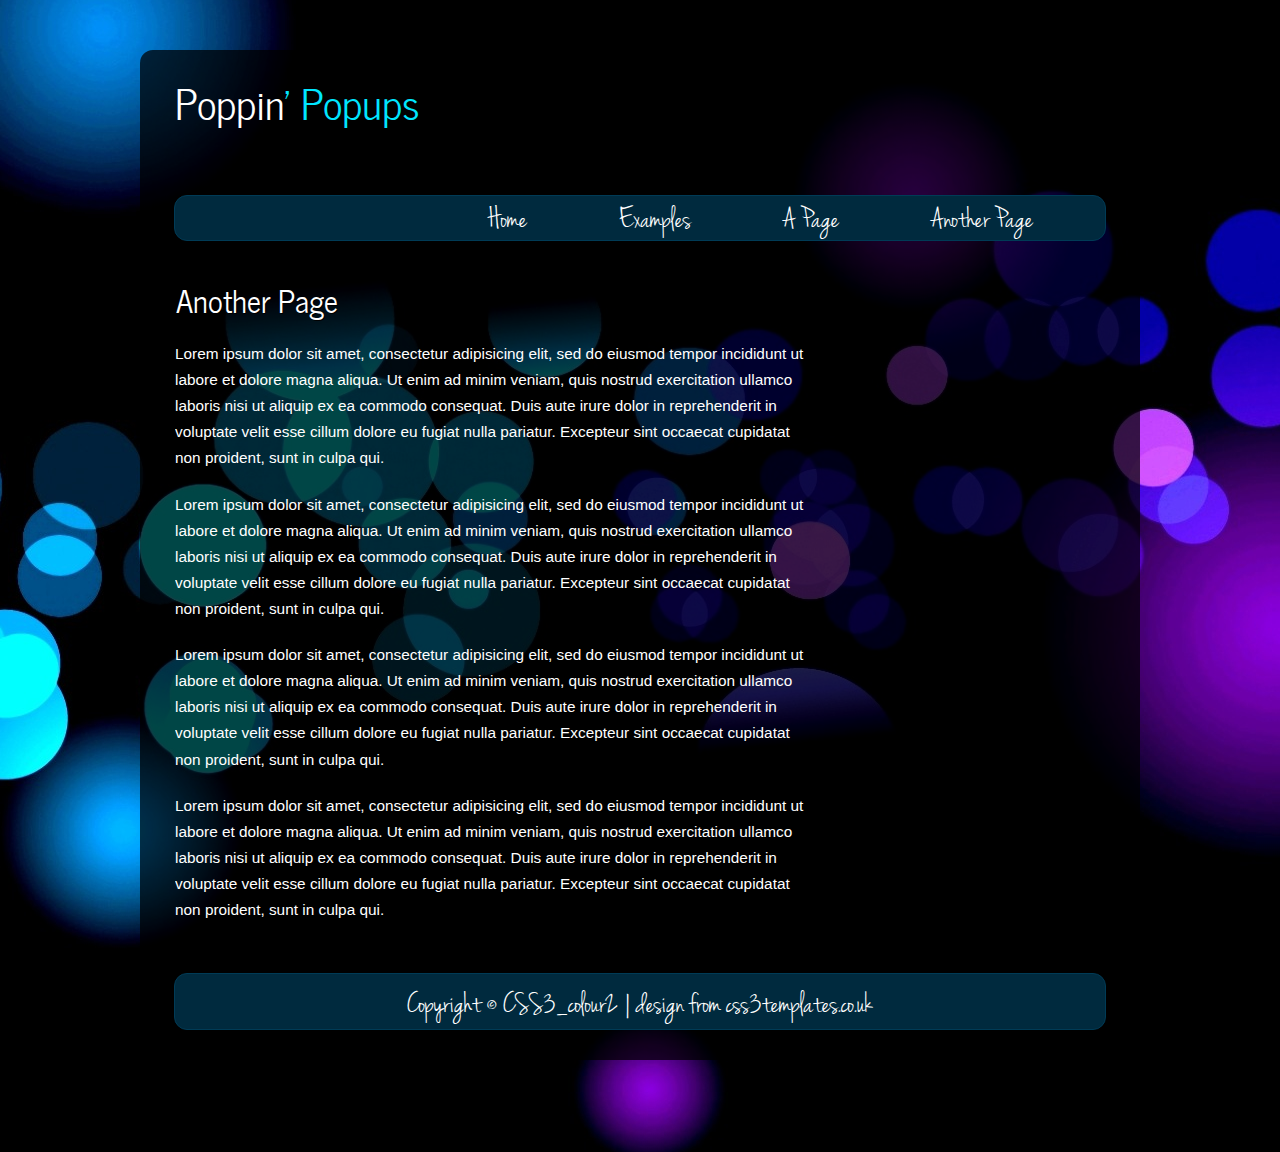
==== pages/another_page.html @ c6f3f8b5 "Restructured Files" ====
<!DOCTYPE HTML>
<html>

<head>
  <title>Popups</title>
  <meta name="description" content="website description" />
  <meta name="keywords" content="website keywords, website keywords" />
  <meta http-equiv="content-type" content="text/html; charset=UTF-8" />
  <link rel="stylesheet" type="text/css" href="../css/style.css" />
  <!-- modernizr enables HTML5 elements and feature detects -->
  <script type="text/javascript" src="../js/modernizr-1.5.min.js"></script>
</head>

<body>
  <div id="main">
    <header>
      <div id="logo">
        <div id="logo_text">
          <!-- class="logo_colour", allows you to change the colour of the text -->
          <h1><a href="../index.html">Poppin<span class="logo_colour">' Popups</span></a></h1>
        </div>
      </div>
      <nav>
        <div id="menu_container">
          <ul class="sf-menu" id="nav">
            <li><a href="../index.html">Home</a></li>
            <li><a href="../pages/examples.html">Examples</a></li>
            <li><a href="../pages/page.html">A Page</a></li>
            <li><a href="../pages/another_page.html">Another Page</a></li>
          </ul>
        </div>
      </nav>
    </header>
    <div id="site_content">
      <!-- <div id="sidebar_container">
        <div class="sidebar">]
        </div>
        <div class="sidebar">
        </div>
      </div> -->
      <div class="content">
        <h1>Another Page</h1>
        <p>Lorem ipsum dolor sit amet, consectetur adipisicing elit, sed do eiusmod tempor incididunt ut labore et dolore magna aliqua. Ut enim ad minim veniam, quis nostrud exercitation ullamco laboris nisi ut aliquip ex ea commodo consequat. Duis aute irure dolor in reprehenderit in voluptate velit esse cillum dolore eu fugiat nulla pariatur. Excepteur sint occaecat cupidatat non proident, sunt in culpa qui.</p>
        <p>Lorem ipsum dolor sit amet, consectetur adipisicing elit, sed do eiusmod tempor incididunt ut labore et dolore magna aliqua. Ut enim ad minim veniam, quis nostrud exercitation ullamco laboris nisi ut aliquip ex ea commodo consequat. Duis aute irure dolor in reprehenderit in voluptate velit esse cillum dolore eu fugiat nulla pariatur. Excepteur sint occaecat cupidatat non proident, sunt in culpa qui.</p>
        <p>Lorem ipsum dolor sit amet, consectetur adipisicing elit, sed do eiusmod tempor incididunt ut labore et dolore magna aliqua. Ut enim ad minim veniam, quis nostrud exercitation ullamco laboris nisi ut aliquip ex ea commodo consequat. Duis aute irure dolor in reprehenderit in voluptate velit esse cillum dolore eu fugiat nulla pariatur. Excepteur sint occaecat cupidatat non proident, sunt in culpa qui.</p>
        <p>Lorem ipsum dolor sit amet, consectetur adipisicing elit, sed do eiusmod tempor incididunt ut labore et dolore magna aliqua. Ut enim ad minim veniam, quis nostrud exercitation ullamco laboris nisi ut aliquip ex ea commodo consequat. Duis aute irure dolor in reprehenderit in voluptate velit esse cillum dolore eu fugiat nulla pariatur. Excepteur sint occaecat cupidatat non proident, sunt in culpa qui.</p>
      </div>
    </div>
    <footer>
      <p>Copyright &copy; CSS3_colour2 | <a href="http://www.css3templates.co.uk">design from css3templates.co.uk</a></p>
    </footer>
  </div>
  <p>&nbsp;</p>
  <!-- javascript at the bottom for fast page loading -->
  <script type="text/javascript" src="../js/jquery.js"></script>
  <script type="text/javascript" src="../js/jquery.easing-sooper.js"></script>
  <script type="text/javascript" src="../js/jquery.sooperfish.js"></script>
  <script type="text/javascript">
    $(document).ready(function() {
      $('ul.sf-menu').sooperfish();
    });
  </script>
</body>
</html>
---- css/style.css ----
@font-face { 
  font-family: Jenna Sue; 
    src: url('../fonts/JennaSue-webfont.eot'); 
    src: local("Jenna Sue"), url('../fonts/JennaSue-webfont.ttf'); 
} 

@font-face { 
  font-family: News Cycle; 
    src: url('../fonts/NewsCycle-Regular.eot'); 
    src: local("News Cycle"), url('../fonts/NewsCycle-Regular.ttf'); 
} 

html { 
  height: 100%;
}

* { 
  margin: 0;
  padding: 0;
}

/* tell the browser to render HTML 5 elements as block */
article, aside, figure, footer, header, hgroup, nav, section { 
  display:block;
}

body { 
  font: normal .80em arial, sans-serif;
  background: #000 url(../images/back.jpg) no-repeat center fixed;
  color: #FFF;
}

p { 
  padding: 0 0 20px 0;
  line-height: 1.7em;
}

img { 
  border: 0;
}

h1, h2, h3, h4, h5, h6 { 
  color: #FFF;
  letter-spacing: 0em;
  padding: 0 0 5px 0;
}

h1, h2, h3 { 
  font: normal 140% arial, sans-serif;
  margin: 0 0 15px 0;
  padding: 15px 0 5px 0;
  color: #FFF;
}

h2 { 
  font-size: 160%;
  padding: 9px 0 5px 0;
  color: #D054FF;
}

h3 { 
  font-size: 140%;
  padding: 5px 0 0 0;
}

h4, h6 { 
  color: #D054FF;
  padding: 0 0 5px 0;
  font: normal 250% 'Jenna Sue', arial, sans-serif;
}

h5, h6 { 
  font: italic 95% arial, sans-serif;
  letter-spacing: normal;
  padding: 0 0 15px 0;
}

h5 { 
  color: #FFF;
}

a, a:hover { 
  outline: none;
  text-decoration: underline;
  color: #00E6FF;
}

a:hover { 
  text-decoration: none;
}

blockquote { 
  margin: 20px 0; 
  padding: 10px 20px 0 20px;
  border: 1px solid #E5E5DB;
  background: #FFF;
}

ul { 
  margin: 2px 0 22px 17px;
}

ul li { 
  list-style-type: circle;
  margin: 0 0 6px 0; 
  padding: 0 0 4px 5px;
  line-height: 1.5em;
}

ol { 
  margin: 8px 0 22px 20px;
}

ol li { 
  margin: 0 0 11px 0;
}

.left { 
  float: left;
  width: auto;
  margin-right: 10px;
}

.right { 
  float: right; 
  width: auto;
  margin-left: 10px;
}

.center { 
  display: block;
  text-align: center;
  margin: 20px auto;
}

#main, nav, #container, #logo, #site_content, footer { 
  margin-left: auto; 
  margin-right: auto;
}

#main {
  margin: 50px auto;
  width: 1000px;
  border-radius: 13px 13px 13px 13px;
  -moz-border-radius: 13px 13px 13px 13px;
  -webkit-border: 13px 13px 13px 13px;
  background: transparent url(../images/main.png);
  padding-bottom: 30px;
}

header { 
  background: transparent;
  height: 179px;
}

#logo { 
  width: 930px;
  height: 179px;
  background: transparent;
  color: #888;
  padding: 0;
}

#logo h1, #logo h2 { 
  font: normal 320% 'News Cycle', arial, sans-serif;
  border-bottom: 0;
  text-transform: none;
  margin: 0;
}

#logo_text h1, #logo_text h1 a, #logo_text h1 a:hover { 
  padding: 20px 0 0 0;
  color: #FFF;
  text-decoration: none;
}

#logo_text h1 a .logo_colour { 
  color: #00E6FF;
}

#logo_text a:hover .logo_colour { 
  color: #FFF;
}

#logo_text h2 { 
  font: 170% 'News Cycle', arial, sans-serif;
  padding: 0 0 0 0;
}

nav { 
  height: 44px;
  width: 930px;
  margin: -34px auto 0 auto;
  -webkit-border-radius: 13px 13px 13px 13px; 
  -moz-border-radius: 13px 13px 13px 13px;
  border-radius: 13px 13px 13px 13px;
  color: #FFF;
  border: solid 1px #003B56;
  background: #002A3E;
} 

#menu_container { 
  width: 930px;
  margin: 0 auto 0 auto;
}

#site_content { 
  width: 930px;
  overflow: hidden;
  margin: 0px auto 0 auto;
  padding: 15px 0 15px 0;
} 

#sidebar_container { 
  float: right;
  width: 224px;
  padding: 20px 0 0 0;
}

.sidebar { 
  float: right;
  width: 200px;
  margin: 0 0 17px 0;
  background: #22003C;
  border: 1px solid #4F0077;
  -webkit-border-radius: 13px 13px 13px 13px; 
  -moz-border-radius: 13px 13px 13px 13px;
  border-radius: 13px 13px 13px 13px;
  padding: 0 15px 5px 13px;
  opacity: 0.8;
}
  
.sidebar h3, .content h1 { 
  padding: 5px 15px 20px 0;
  font: 200% 'News Cycle', arial, sans-serif;
  text-shadow:  #000 1px 1px;
  margin: 0 1px;
  color: #FFF;
}

.sidebar h3 { 
  padding: 9px 15px 14px 0;
  color: #FFF;
  font: 170% 'News Cycle', arial, sans-serif;
}

.sidebar ul { 
  margin: 0 0 15px 0;
} 

.sidebar li a, .sidebar li a:hover { 
  color: #DDD;
  text-decoration: none;
} 

.sidebar li a:hover { 
  text-decoration: underline;
} 

.sidebar_item, .content_item { 
  padding: 15px 0;
}

.paperclip { 
  float: left;
  position: relative; 
  z-index: 0;
  vertical-align: middle; 
  margin: -15px 0 -60px -40px;
}

.content { 
  text-align: left;
  width: 630px;
  margin: 0 0 15px 0;
  float: left;
  font-size: 120%;
  padding: 14px 0 0 0;
}
  
.content ul { 
  margin: 2px 0 22px 0px;
}

.content ul li, .sidebar ul li { 
  list-style-type: none;
  background: url(../images/bullet.png) no-repeat;
  margin: 0 0 0 0; 
  padding: 0 0 4px 28px;
  line-height: 1.5em;
}

footer { 
  width: 930px;
  font: 240% 'Jenna Sue', arial, sans-serif;
  height: 30px;
  padding: 5px 0 20px 0;
  text-align: center; 
  -webkit-border-radius: 13px 13px 13px 13px; 
  -moz-border-radius: 13px 13px 13px 13px;
  border-radius: 13px 13px 13px 13px;
  color: #FFF;
  border: solid 1px #003B56;
  background: #002A3E;
}

footer p { 
  line-height: 1.7em;
  padding: 0 0 10px 0;
}

footer a { 
  color: #FFF;
  text-decoration: none;
}

footer a:hover { 
  color: #FFF;
  text-shadow: none;
  text-decoration: underline;
}

.form_settings { 
  margin: 15px 0 0 0;
}

.form_settings p { 
  padding: 0 0 4px 0;
}

.form_settings span { 
  float: left; 
  width: 200px; 
  text-align: left;
}
  
.form_settings input, .form_settings textarea { 
  padding: 5px; 
  width: 299px; 
  font: 100% arial; 
  border: 1px solid #C6E7F0; 
  background: #EFF8FB; 
  color: #47433F;
  border-radius: 7px 7px 7px 7px;
  -moz-border-radius: 7px 7px 7px 7px;
  -webkit-border: 7px 7px 7px 7px;  
}
  
.form_settings .submit { 
  font: 200% 'Jenna Sue', arial, sans-serif; 
  border: 0; 
  width: 99px; 
  margin: 0 0 0 212px; 
  height: 33px;
  padding: 0 0 3px 0;
  cursor: pointer; 
  background: #1EC9F4; 
  -webkit-border-radius: 9px 9px 9px 9px; 
  -moz-border-radius: 9px 9px 9px 9px; 
  border-radius: 9px 9px 9px 9px; 
  -webkit-box-shadow: 0 1px 2px rgba(0,0,0,.2);
  -moz-box-shadow: 0 1px 2px rgba(0,0,0,.2);
  box-shadow: 0 1px 2px rgba(0,0,0,.2);  
  color: #FFF;
  border: solid 1px #0D8AA9;
  background: #46C4DD;
  background: -webkit-gradient(linear, left top, left bottom, from(#63CFDF), to(#17B2D9));
  background: -moz-linear-gradient(top,  #63CFDF,  #17B2D9);
  text-shadow: 1px 1px #178497;
}

.form_settings textarea, .form_settings select { 
  font: 100% arial; 
  width: 299px;
}

.form_settings select { 
  width: 310px;
}

.form_settings .checkbox { 
  margin: 4px 0; 
  padding: 0; 
  width: 14px;
  border: 0;
  background: none;
}

.separator { 
  width: 100%;
  height: 0;
  border-top: 1px solid #D9D5CF;
  border-bottom: 1px solid #FFF;
  margin: 0 0 20px 0;
}
  
table { 
  margin: 10px 0 30px 0;
}

table tr th, table tr td { 
  background: #70D4E6;
  color: #FFF;
  padding: 7px 4px;
  text-align: left;
}
  
table tr td { 
  background: #D3F2F7;
  color: #47433F;
  border-top: 1px solid #FFF;
}





/**
Stylesheet for SooperFish by www.SooperThemes.com
Author: Jurriaan Roelofs
**/

/* Configuration of menu width */
html body ul.sf-menu ul,html body ul.sf-menu ul li { 
  width: 240px;
}

html body ul.sf-menu li { 
  margin: 0 50px 0 0;
}

/* Framework for proper showing/hiding/positioning */
ul.sf-menu,ul.sf-menu * { 
  margin: 0;
  padding: 0;
}

ul.sf-menu { 
  display: block;
  position: relative;
}
  
ul.sf-menu li { 
  display: block;
  list-style: none;
  float: left;
  position: relative;
}
  
ul.sf-menu li:hover { 
  visibility: inherit; /* fixes IE7 'sticky bug' */ 
}

ul.sf-menu a { 
  display: block;
  position: relative;
}
  
ul.sf-menu ul { 
  position: absolute;
  left: 0;
  width: 150px; 
  top: auto;
  left: -999999px;
}
  
ul.sf-menu ul a { 
  zoom: 1; /* IE6/7 fix */ 
}

ul.sf-menu ul li { 
  float: left; /* Must always be floated otherwise there will be a rogue 1px margin-bottom in IE6/7 */
  width: 150px;
}
  
ul.sf-menu ul ul { 
  top: 0;
  margin: 0 0 0 150px;
}

ul.sf-menu li:hover ul,ul.sf-menu li:focus ul,ul.sf-menu li.sf-hover ul, 
ul.sf-menu ul li:hover ul,ul.sf-menu ul li:focus ul,ul.sf-menu ul li.sf-hover ul,
ul.sf-menu ul ul li:hover ul,ul.sf-menu ul ul li:focus ul,ul.sf-menu ul ul li.sf-hover ul,
ul.sf-menu ul ul ul li:hover ul,ul.sf-menu ul ul ul li:focus ul,ul.sf-menu ul ul ul li.sf-hover ul { 
  left: auto;
}
  
ul.sf-menu li:hover ul ul,ul.sf-menu li:focus ul ul,ul.sf-menu li.sf-hover ul ul,
ul.sf-menu ul li:hover ul ul,ul.sf-menu ul li:focus ul ul,ul.sf-menu ul li.sf-hover ul ul,
ul.sf-menu ul ul li:hover ul ul,ul.sf-menu ul ul li:focus ul ul,ul.sf-menu ul ul li.sf-hover ul ul,
ul.sf-menu ul ul ul li:hover ul ul,ul.sf-menu ul ul ul li:focus ul ul,ul.sf-menu ul ul ul li.sf-hover ul ul { 
  left: -999999px;
}

/* autoArrows CSS */
span.sf-arrow { 
  width: 7px;
  height: 7px;
  position: absolute;
  top: 20px;
  right: 5px;
  display: block;
  background: url(../images/arrows-white.png) no-repeat 0 0;
  overflow: hidden; /* making sure IE6 doesn't overflow and expand the box */
  font-size: 1px;
}

ul ul span.sf-arrow { 
  right: 10;
  top: 24px;
  background-position: 0 100%;
}

/* Theming the menu */
ul#nav { 
  float: right;
}

ul#nav ul { 
  background: #0DBBD5;
  margin-top: -5px;
  padding-bottom: 15px;
}

ul#nav li a { 
  padding:8px 20px 6px 20px;
  font: 240% 'Jenna Sue', arial, sans-serif;
  text-decoration: none;
  color: #FFF;
  margin-right: 2px;
}

ul#nav li a:hover, ul#nav li a:focus { 
  color: #D054FF;
  text-shadow: none;
}

ul#nav ul li a { 
  padding: 13px 20px 6px 20px;
}

ul#nav ul li a:hover, ul#nav ul li a:focus { 
  color: #000;
  text-shadow: none;
}
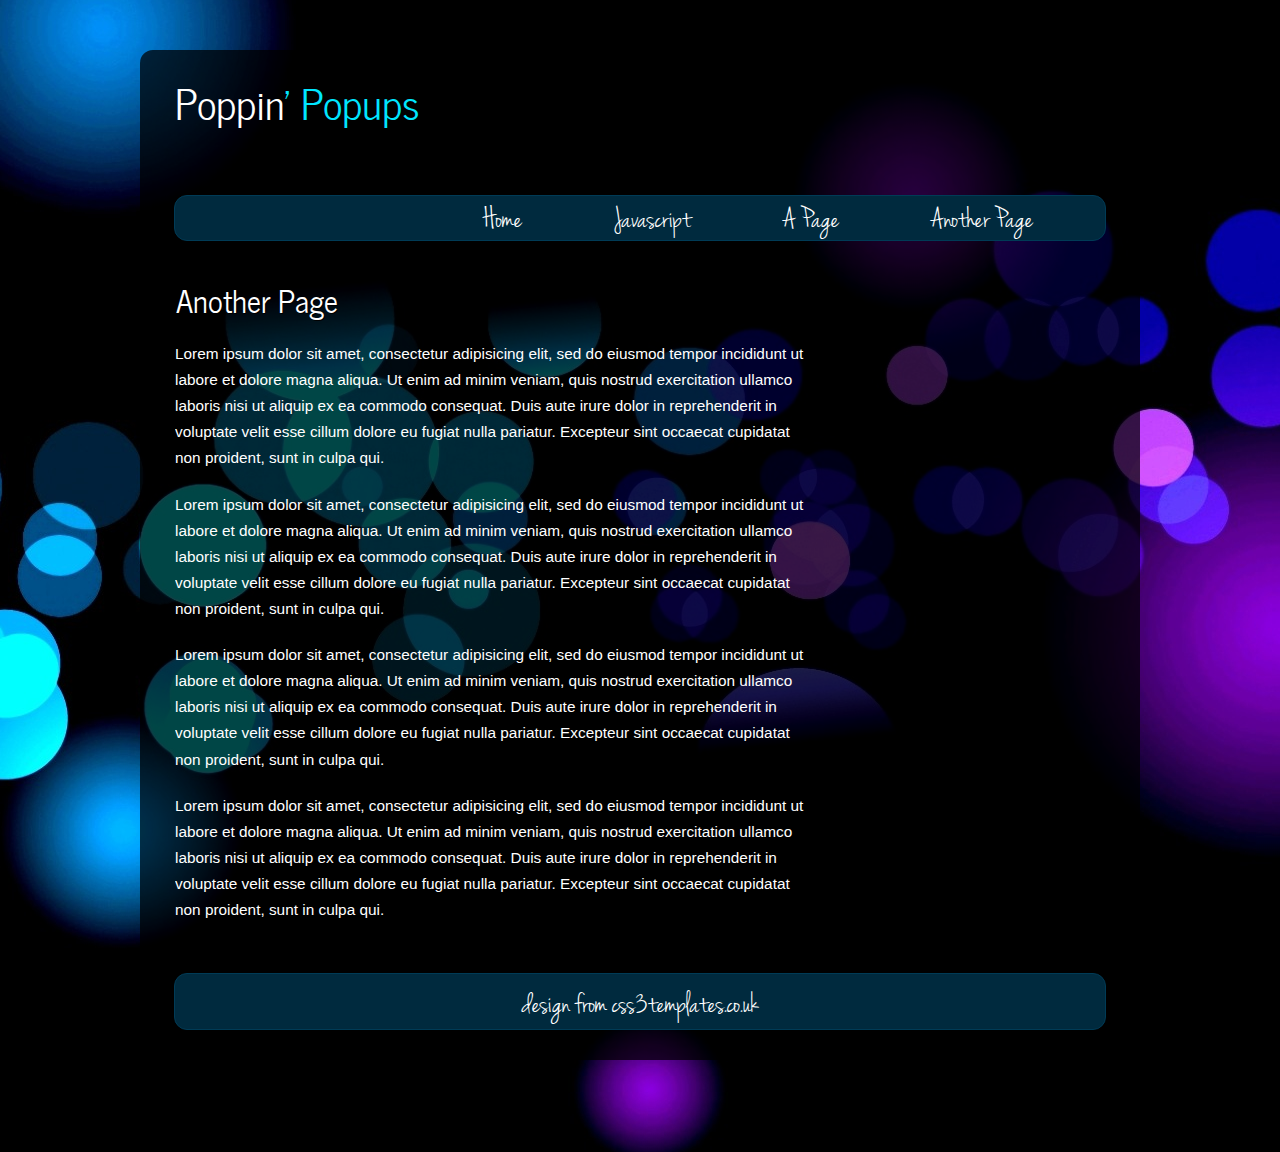
==== commit 58894538: "Added 12 js examples" ====
--- a/pages/another_page.html
+++ b/pages/another_page.html
@@ -24,7 +24,7 @@
         <div id="menu_container">
           <ul class="sf-menu" id="nav">
             <li><a href="../index.html">Home</a></li>
-            <li><a href="../pages/examples.html">Examples</a></li>
+            <li><a href="../pages/javascript.html">Javascript</a></li>
             <li><a href="../pages/page.html">A Page</a></li>
             <li><a href="../pages/another_page.html">Another Page</a></li>
           </ul>
@@ -47,7 +47,7 @@
       </div>
     </div>
     <footer>
-      <p>Copyright &copy; CSS3_colour2 | <a href="http://www.css3templates.co.uk">design from css3templates.co.uk</a></p>
+      <p><a href="http://www.css3templates.co.uk">design from css3templates.co.uk</a></p>
     </footer>
   </div>
   <p>&nbsp;</p>
